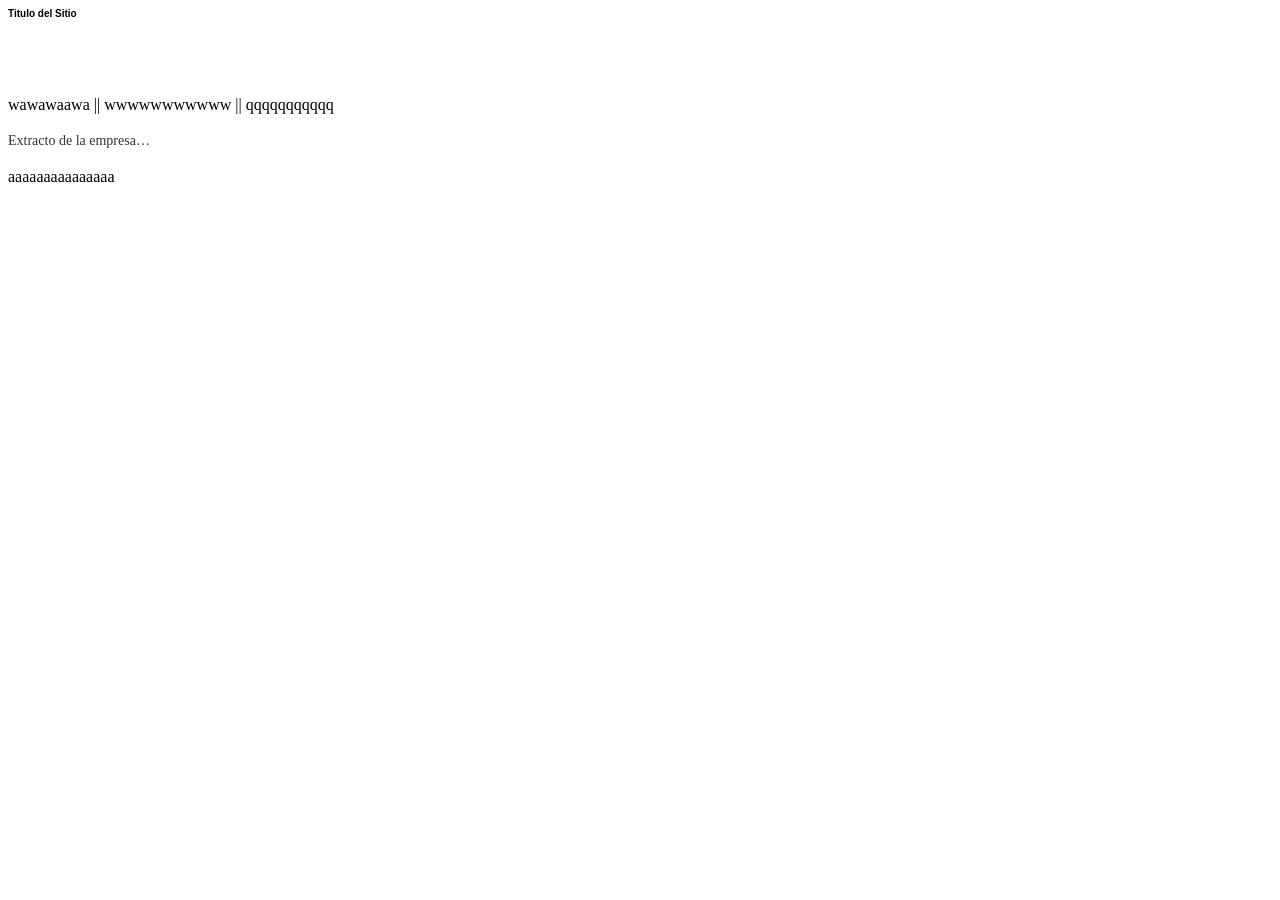
==== index.html @ 005e22ca "index base" ====
<!DOCTYPE html>
<html lang="en">
<head>
    <meta charset="UTF-8">
    <meta name="viewport" content="width=device-width, initial-scale=1.0">
    <title>gay</title>
</head>
<body>
     <h1 style="font-family: Arial; font-size: 10px;">Titulo del Sitio</h1>
<br>
<br>
<br>
<p>wawawaawa || wwwwwwwwwww  || qqqqqqqqqqq</p>

     <p style="font-size:
14px; line-height: 1.6; color: #333;"> Extracto de la empresa…</p>
</body>
<footer>
    <p>aaaaaaaaaaaaaaa</p>
</footer>
</html>
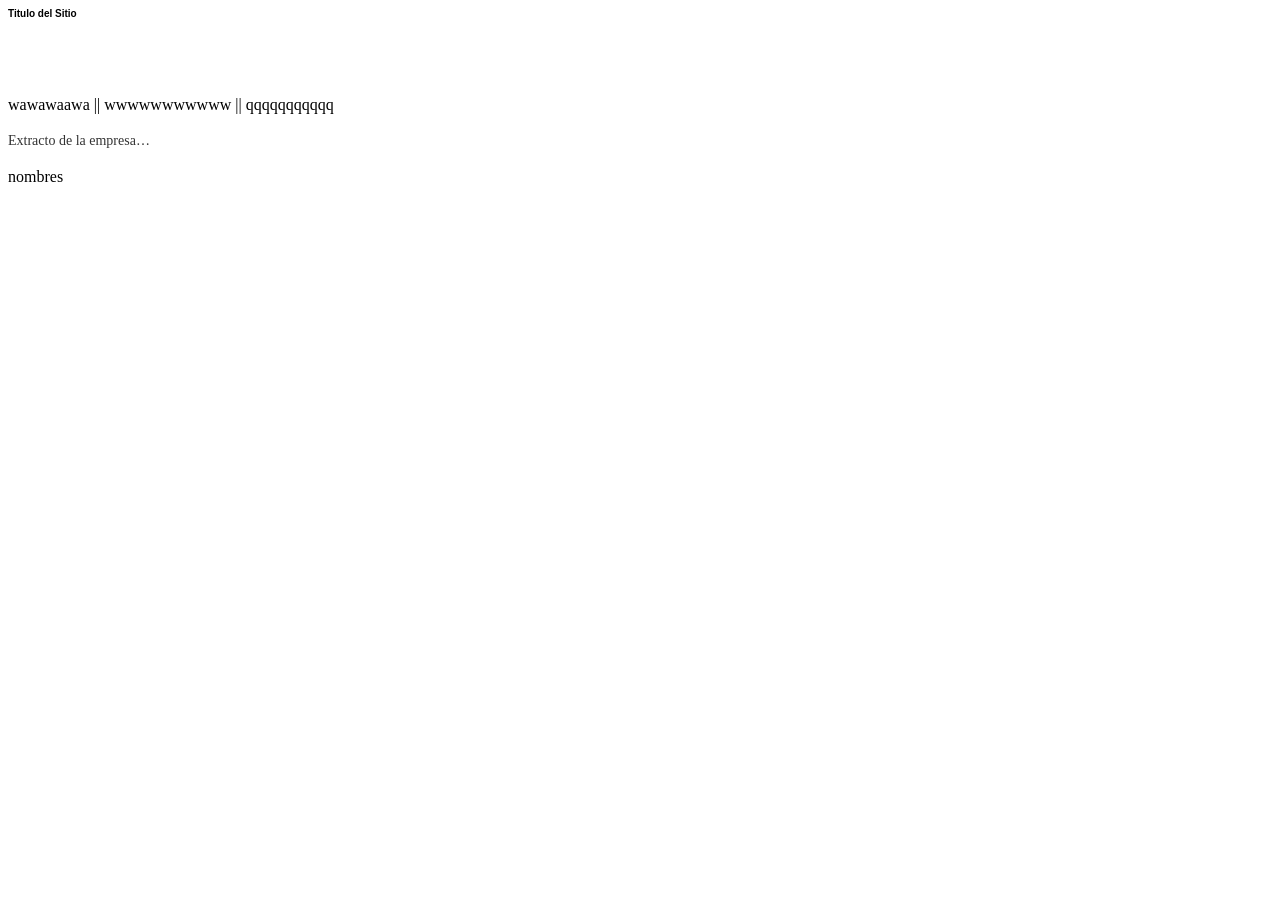
==== commit 0868189e: "bases del trabajo" ====
--- a/index.html
+++ b/index.html
@@ -16,6 +16,6 @@
 14px; line-height: 1.6; color: #333;"> Extracto de la empresa…</p>
 </body>
 <footer>
-    <p>aaaaaaaaaaaaaaa</p>
+    <p>nombres </p>
 </footer>
 </html>
